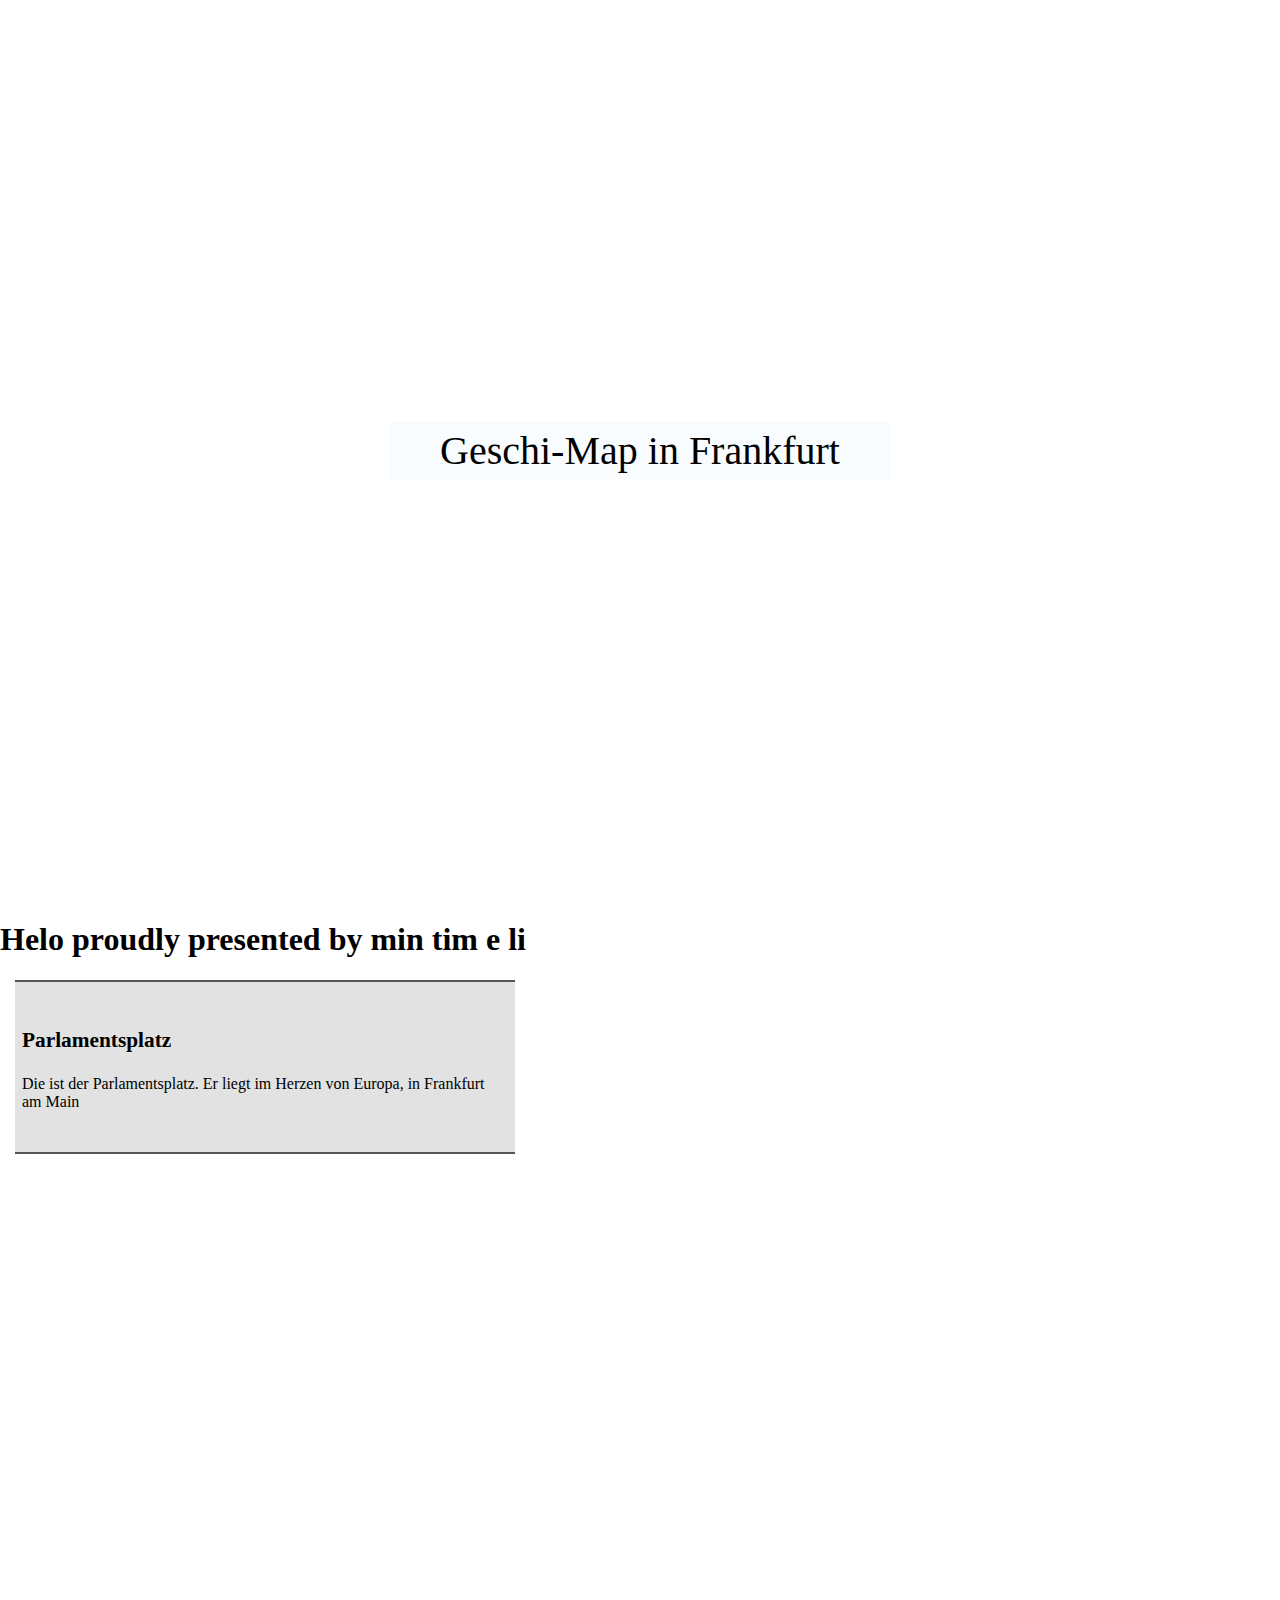
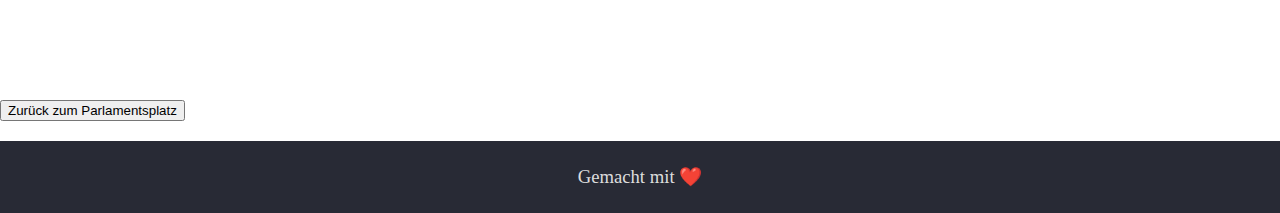
==== index.html @ af06f8b6 "Einfügen der Blockauswahl" ====
<!DOCTYPE html>
<html lang="de">
<head>
    <meta charset="UTF-8">
    <meta name="viewport" content="width=device-width, initial-scale=1.0">
    <link rel="stylesheet" href="style.css">
    <link rel="stylesheet" href="https://unpkg.com/leaflet@1.9.4/dist/leaflet.css" integrity="sha256-p4NxAoJBhIIN+hmNHrzRCf9tD/miZyoHS5obTRR9BMY=" crossorigin="" />
    <script src="https://unpkg.com/leaflet@1.9.4/dist/leaflet.js" integrity="sha256-20nQCchB9co0qIjJZRGuk2/Z9VM+kNiyxNV1lvTlZBo=" crossorigin="">
    </script>
    <script type="text/javascript" src="script.js" defer></script>

    <title>Geschi Map - Frankfurt im Kaiserreich</title>
</head>
<body>
    <div id="startbild">

        <p>Geschi-Map in Frankfurt</p>

    </div>

    <h1>Helo proudly presented by min tim e li </h1>

    <div id="hauptteil">
        <div id="kartenTeil">
            <div id="map" alt="Karte mit Markierungen und Texten"></div>
        </div>

        <div id="infoblock">


            <div class="block" onclick="blockClick('parlamentsplatz')">
                <div class="textbereich">
                    <p class="titel">Parlamentsplatz</p>
                    <p class="inhalt">Die ist der Parlamentsplatz. Er liegt im Herzen von Europa, in Frankfurt am Main</p>
                </div>
                <img src="https://upload.wikimedia.org/wikipedia/commons/d/d5/U-Bahn-Station_Parlamentsplatz.jpg" alt="" srcset="">
            </div>




        </div>
    </div>

    <button onClick="stepBack()">Zurück zum Parlamentsplatz</button>

    <div id="unterteil">
        <p>Gemacht mit ❤️</p>
    </div>
</body>
</html>
---- style.css ----
:root {
    --hoehe: clamp(650px, 80vh, 1000px);
}

body {
    background-image: url("https://live.staticflickr.com/3058/2702829744_7e5362be4b_b.jpg");
    background-repeat: no-repeat;
    background-attachment: fixed;
    background-size: cover;
    background-position: center;

    margin: 0;

}

#startbild {
    height: 100vh;
    display: flex;
    justify-content: center;
    align-items: center;
}

#startbild p {
    padding: 5px 50px;
    border-radius: 2px;
    font-size: 40px;
    background-color: rgba(240, 248, 255, 0.445)
}

#hauptteil {
    margin: 0 15px;
    height: var(--hoehe);
}

#kartenTeil {
    float: right;
    width: 55%;
    /*display: flex;
    justify-content: center;
    align-items: center;*/
}

#map {
    height: var(--hoehe);
    width: 100%;
    /*display: flex;
    justify-content: center;
    align-items: center;*/
}

#infoblock {
    height: 100%;
    width: 40%;

    float: left;
    overflow: auto;
}

.block {
    padding: 10px 7px;

    background-color: rgb(226, 226, 226);
    border-top: 2px solid rgb(85, 85, 85);
    border-bottom: 2px solid rgb(85, 85, 85);

    display: flex;
    align-items: center;

}

.block .titel {
    font-weight: bold;
    font-size: 16pt;
}

.block .inhalt {
    font-size: 12pt;
}

.block img {
    height: 150px;
}


#unterteil {
    width: 100%;
    height: clamp(50px, 8vh, 350px);
    background-color: #282a35;
    margin: 20px 0 0 0;

    display: flex;
    justify-content: center;
    align-items: center;
}

#unterteil p {
    font-size: 14pt;
    color: #dddddd;
}
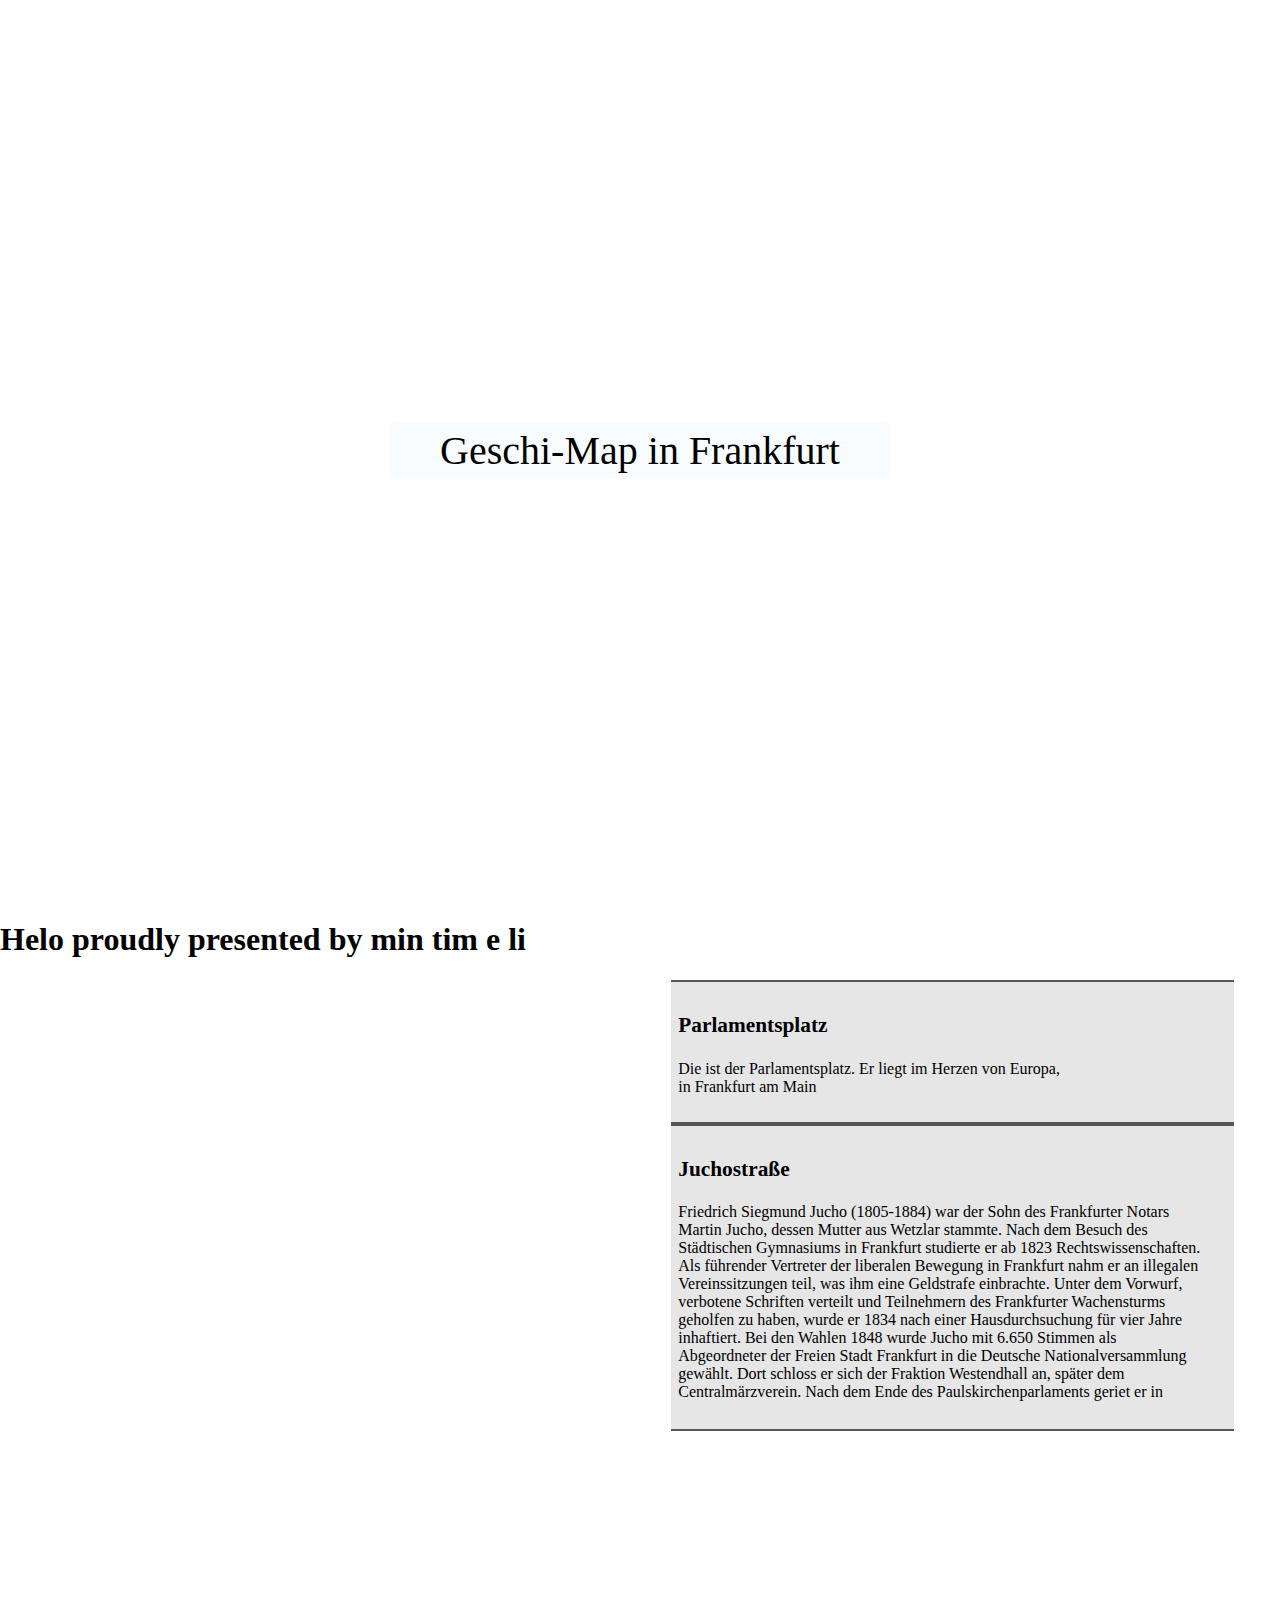
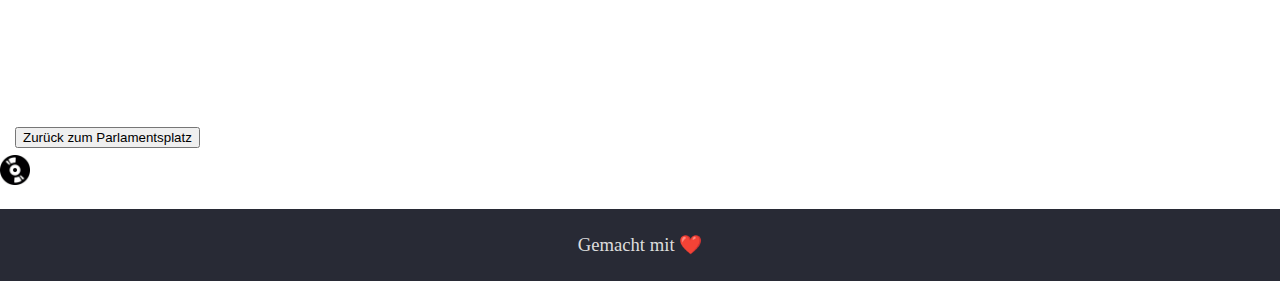
==== commit a14354f7: "Responsive Update, Aufklappbare Seite" ====
--- a/index.html
+++ b/index.html
@@ -18,7 +18,7 @@
 
     </div>
 
-    <h1>Helo proudly presented by min tim e li </h1>
+    <h1>Helo proudly presented by min tim e li</h1>
 
     <div id="hauptteil">
         <div id="kartenTeil">
@@ -28,15 +28,28 @@
         <div id="infoblock">
 
 
-            <div class="block" onclick="blockClick('parlamentsplatz')">
+            <div id="parlament" class="block">
                 <div class="textbereich">
                     <p class="titel">Parlamentsplatz</p>
-                    <p class="inhalt">Die ist der Parlamentsplatz. Er liegt im Herzen von Europa, in Frankfurt am Main</p>
+                    <p class="inhalt">
+                        Die ist der Parlamentsplatz. Er liegt im Herzen von Europa, in Frankfurt am Main
+                    </p>
                 </div>
                 <img src="https://upload.wikimedia.org/wikipedia/commons/d/d5/U-Bahn-Station_Parlamentsplatz.jpg" alt="" srcset="">
             </div>
 
-
+            <div id="juchu" class="block">
+                <div class="textbereich">
+                    <p class="titel">Juchostraße</p>
+                    <p class="inhalt">
+                        Friedrich Siegmund Jucho (1805-1884) war der Sohn des Frankfurter Notars Martin Jucho, dessen Mutter aus Wetzlar stammte. Nach dem Besuch des Städtischen Gymnasiums in Frankfurt studierte er ab 1823 Rechtswissenschaften. Als führender Vertreter der liberalen Bewegung in Frankfurt nahm er an illegalen Vereinssitzungen teil, was ihm eine Geldstrafe einbrachte.
+                        Unter dem Vorwurf, verbotene Schriften verteilt und Teilnehmern des Frankfurter Wachensturms geholfen zu haben, wurde er 1834 nach einer Hausdurchsuchung für vier Jahre inhaftiert. Bei den Wahlen 1848 wurde Jucho mit 6.650 Stimmen als Abgeordneter der Freien Stadt Frankfurt in die Deutsche Nationalversammlung gewählt. 
+                        Dort schloss er sich der Fraktion Westendhall an, später dem Centralmärzverein. Nach dem Ende des Paulskirchenparlaments geriet er in Konflikt mit dem Deutschen Bund wegen des Archivs der Nationalversammlung, das er mit der Verfassungsurkunde verwahrt hatte. Die städtischen Behörden entzogen ihm das Archiv 1852, jedoch gelang es ihm, die Verfassungsurkunde sicher nach England zu bringen. 
+                        Trotz eines Gerichtsverfahrens wurde er freigesprochen, und 1870 übergab er das Original der Verfassung an den Präsidenten des Reichstags des Norddeutschen Bundes.
+                    </p>
+                </div>
+                <img src="https://upload.wikimedia.org/wikipedia/commons/e/e9/Friedrich_Siegmund_Jucho.jpg" alt="" srcset="">
+            </div>
 
 
         </div>
@@ -44,6 +57,14 @@
 
     <button onClick="stepBack()">Zurück zum Parlamentsplatz</button>
 
+    <div class="music">
+        <audio id="music">
+            <source src="./ressources/WakaWaka.mp3" type="audio/mpeg">
+        </audio>
+        <img id="platte" onclick="play()" src="./ressources/platte.png" alt="Bild von einer Schallplatte">
+    </div>
+    
+
     <div id="unterteil">
         <p>Gemacht mit ❤️</p>
     </div>
--- a/style.css
+++ b/style.css
@@ -1,5 +1,23 @@
 :root {
     --hoehe: clamp(650px, 80vh, 1000px);
+    --breite: clamp(500px, 45%, 1000px);
+    scroll-behavior: smooth;
+}
+* {
+    scroll-behavior: smooth;
+
+}
+
+@media only screen and (max-width: 550px) {
+    :root {
+        --breite: clamp(350px, 45%, 1000px);
+    }
+}
+
+@media only screen and (max-width: 1000px) {
+    #hauptteil {
+        height: calc(var(--hoehe)*2);
+    }
 }
 
 body {
@@ -29,12 +47,21 @@
 
 #hauptteil {
     margin: 0 15px;
-    height: var(--hoehe);
+    /*height: var(--hoehe);*/
+    height: calc(var(--hoehe)+0px);
+    width: calc(100% - 30px);
+    display: flex;
+    justify-content: space-around;
+    flex-wrap: wrap;
 }
 
 #kartenTeil {
     float: right;
-    width: 55%;
+    width: var(--breite);
+    height: var(--hoehe);
+
+    margin-bottom: 20px;
+    /*width: 55%;*/
     /*display: flex;
     justify-content: center;
     align-items: center;*/
@@ -49,17 +76,36 @@
 }
 
 #infoblock {
-    height: 100%;
-    width: 40%;
+    height: var(--hoehe);
+    width: var(--breite);
 
     float: left;
     overflow: auto;
+    overflow-x: hidden;
+    scrollbar-width: none;
+    scroll-behavior: smooth;
+
+}
+
+#infoblock::-webkit-scrollbar {
+    width: 0px;
+}
+
+
+@keyframes hoch {
+    0% {
+        transform: height(0);
+    }
+
+    100% {
+        transform: height(auto);
+    }
 }
 
 .block {
     padding: 10px 7px;
 
-    background-color: rgb(226, 226, 226);
+    background-color: rgba(226, 226, 226, 0.87);
     border-top: 2px solid rgb(85, 85, 85);
     border-bottom: 2px solid rgb(85, 85, 85);
 
@@ -74,12 +120,29 @@
 }
 
 .block .inhalt {
+    max-height: 200px;
     font-size: 12pt;
+    overflow: hidden;
+    /*animation: hoch 5s linear 2s infinite;*/
+    transition: all 3s ease-in-out 0s;
+
+}
+
+.block .inhalt.klopfklopf {
+    max-height: 500px;
 }
 
 .block img {
-    height: 150px;
+    width: 200px;
+    margin-left: 9px;
+
 }
+
+button {
+    margin: 7px 15px;
+}
+
+
 
 
 #unterteil {
@@ -96,4 +159,23 @@
 #unterteil p {
     font-size: 14pt;
     color: #dddddd;
+}
+
+
+
+
+/*Musikplatte*/
+
+#platte {
+    height: 30px;
+    animation: none;
+}
+
+#platte:hover {
+    animation: none;
+}
+
+@keyframes dreh {
+    0% {transform: rotate(0deg);}
+    100% {transform: rotate(360deg);}
 }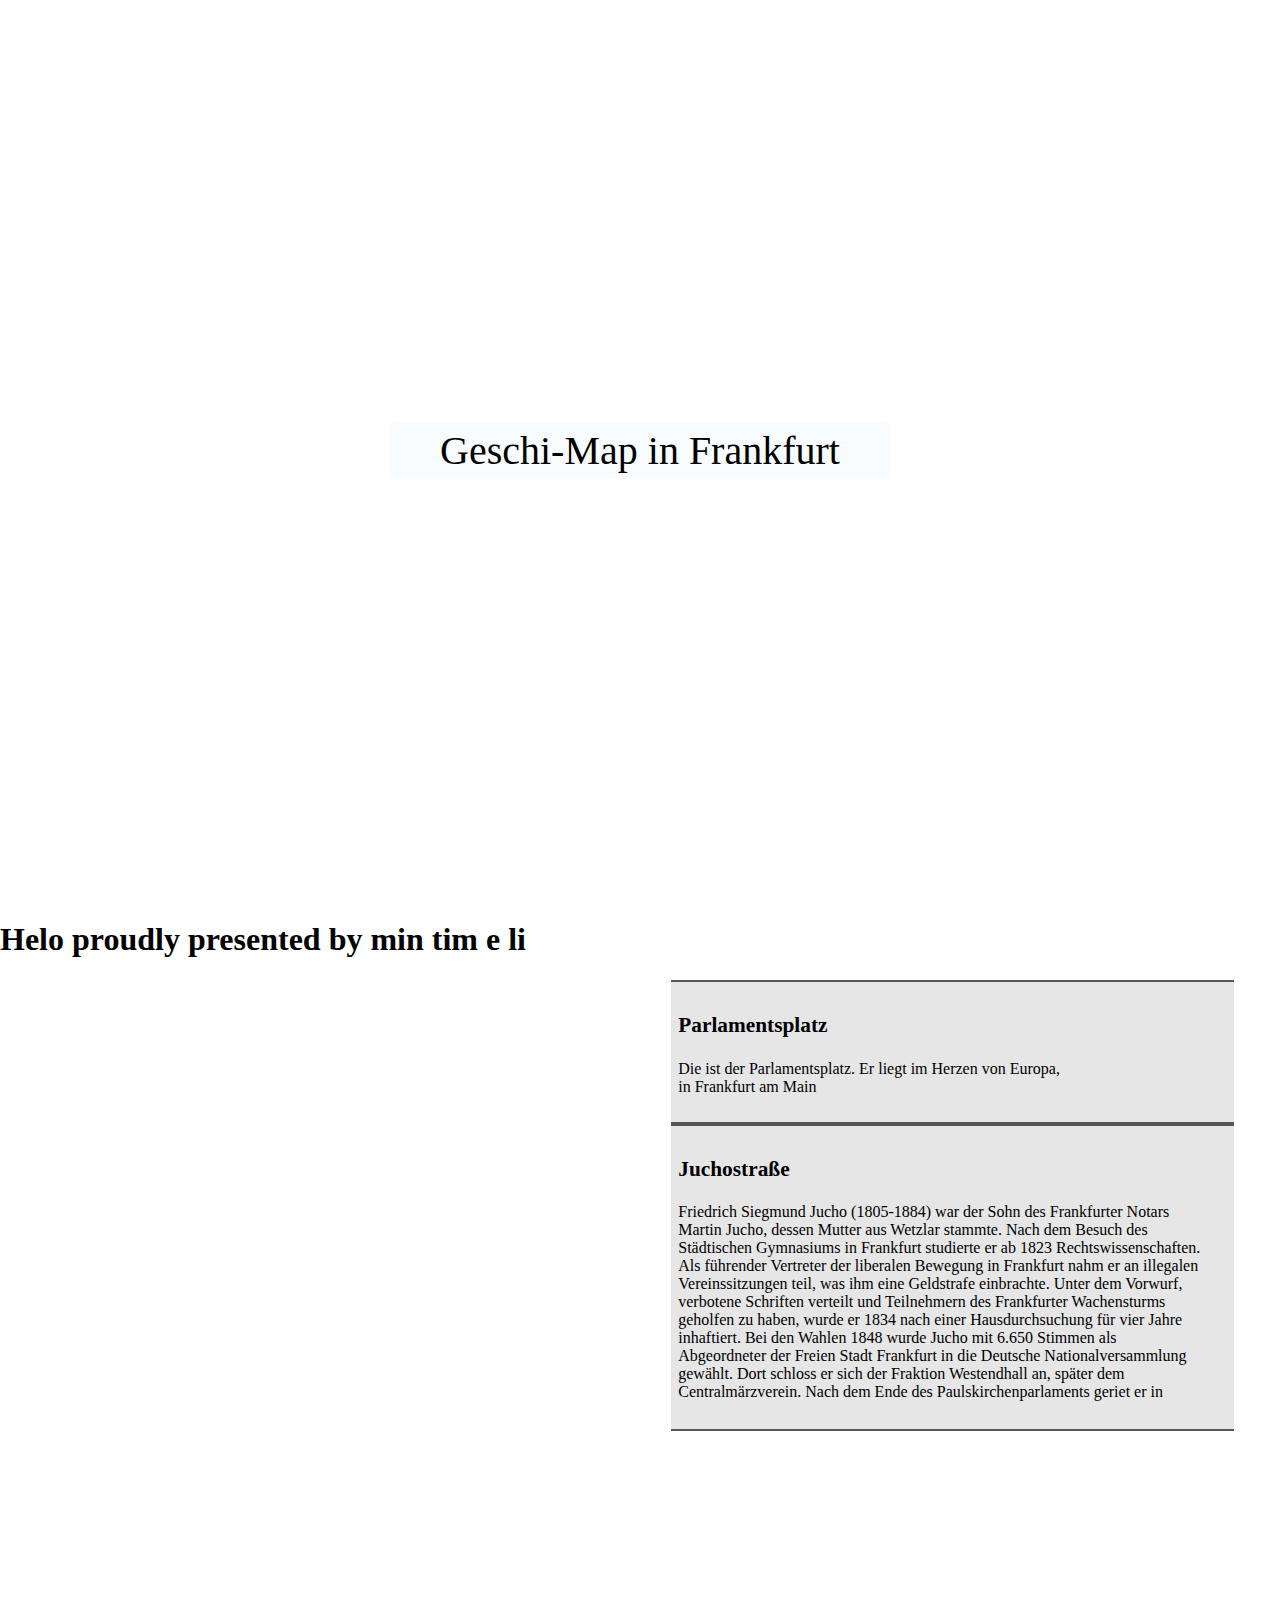
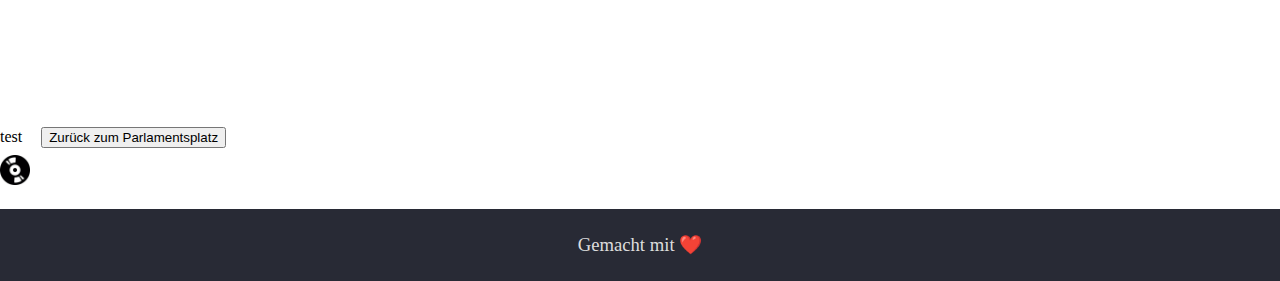
==== commit 550824bc: "test push" ====
--- a/index.html
+++ b/index.html
@@ -54,7 +54,7 @@
 
         </div>
     </div>
-
+    test
     <button onClick="stepBack()">Zurück zum Parlamentsplatz</button>
 
     <div class="music">
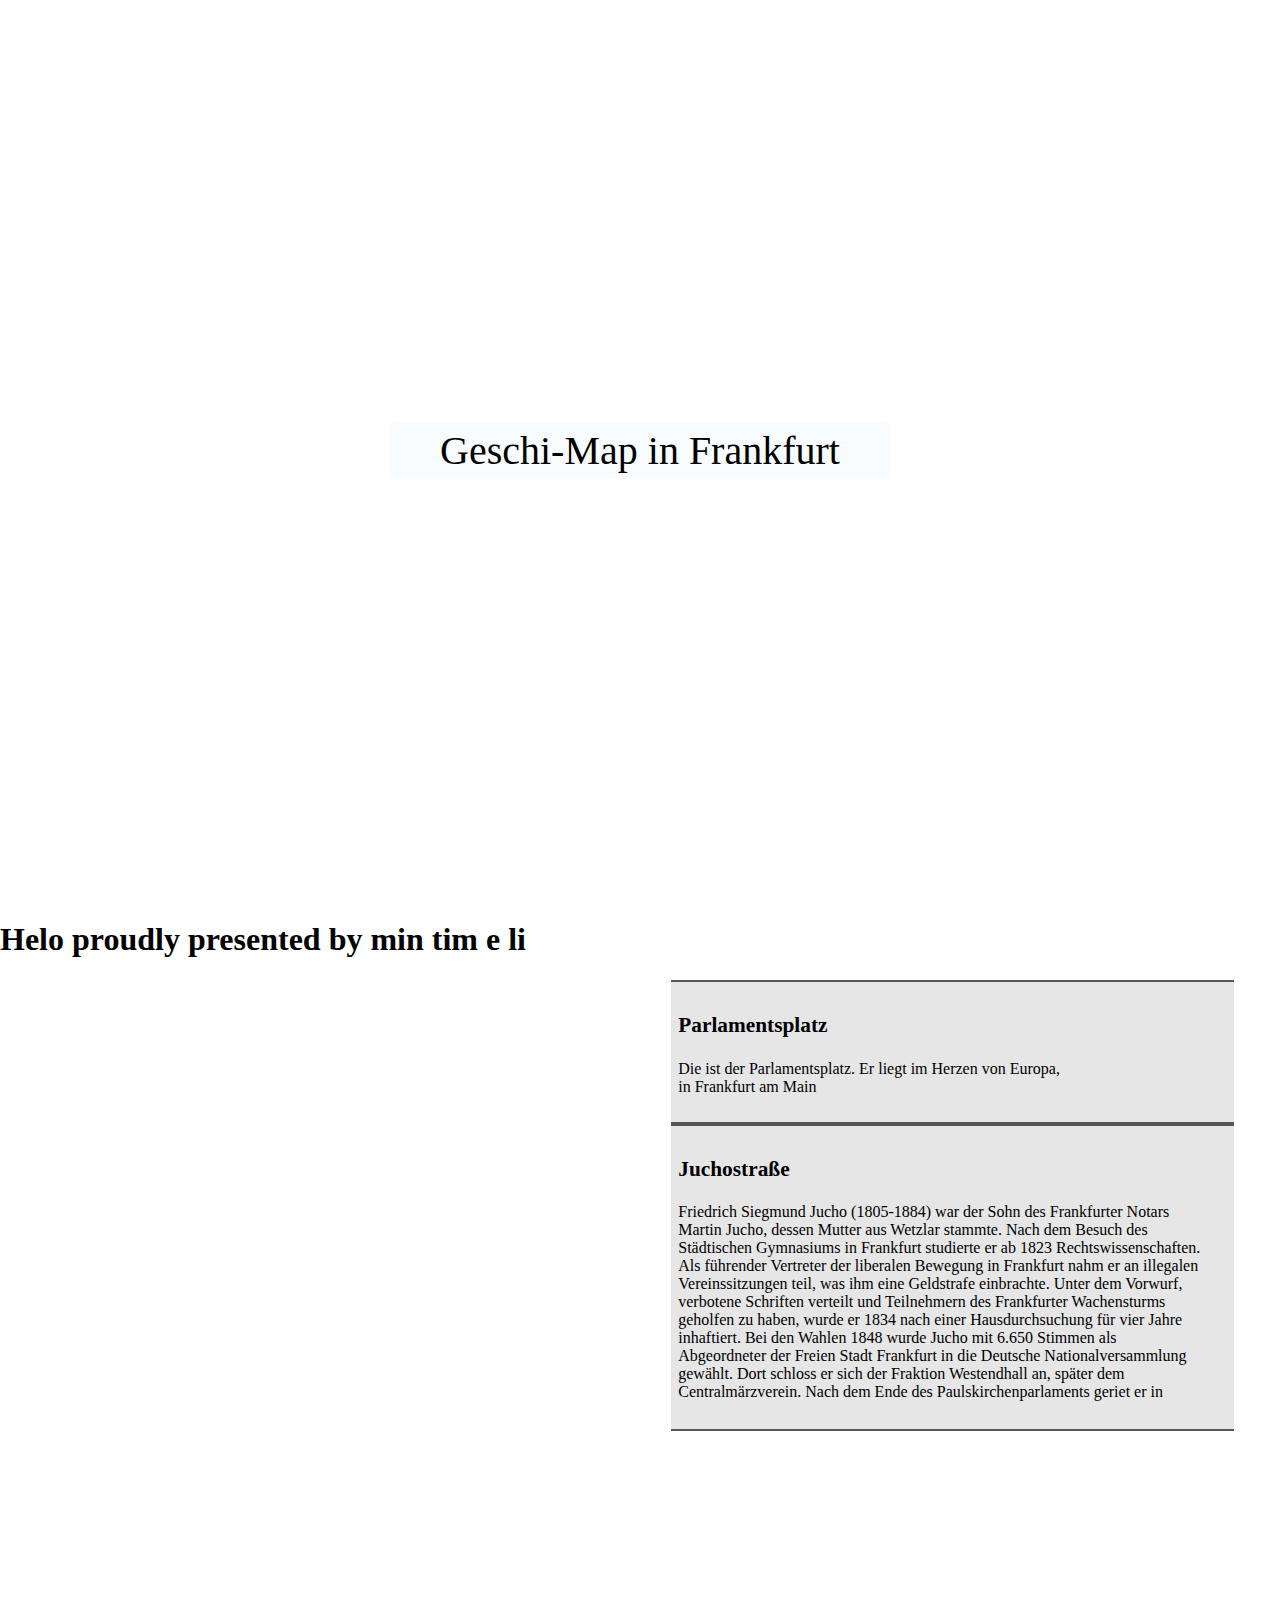
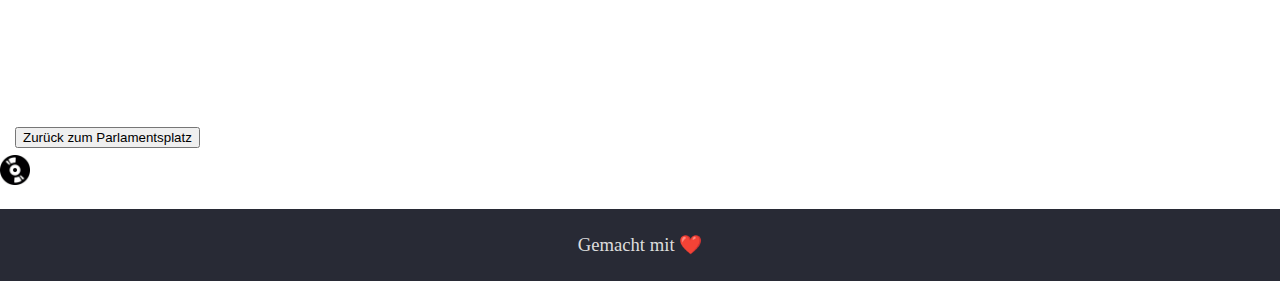
==== commit 64e8017a: "Entferne "Test"" ====
--- a/index.html
+++ b/index.html
@@ -54,7 +54,7 @@
 
         </div>
     </div>
-    test
+
     <button onClick="stepBack()">Zurück zum Parlamentsplatz</button>
 
     <div class="music">
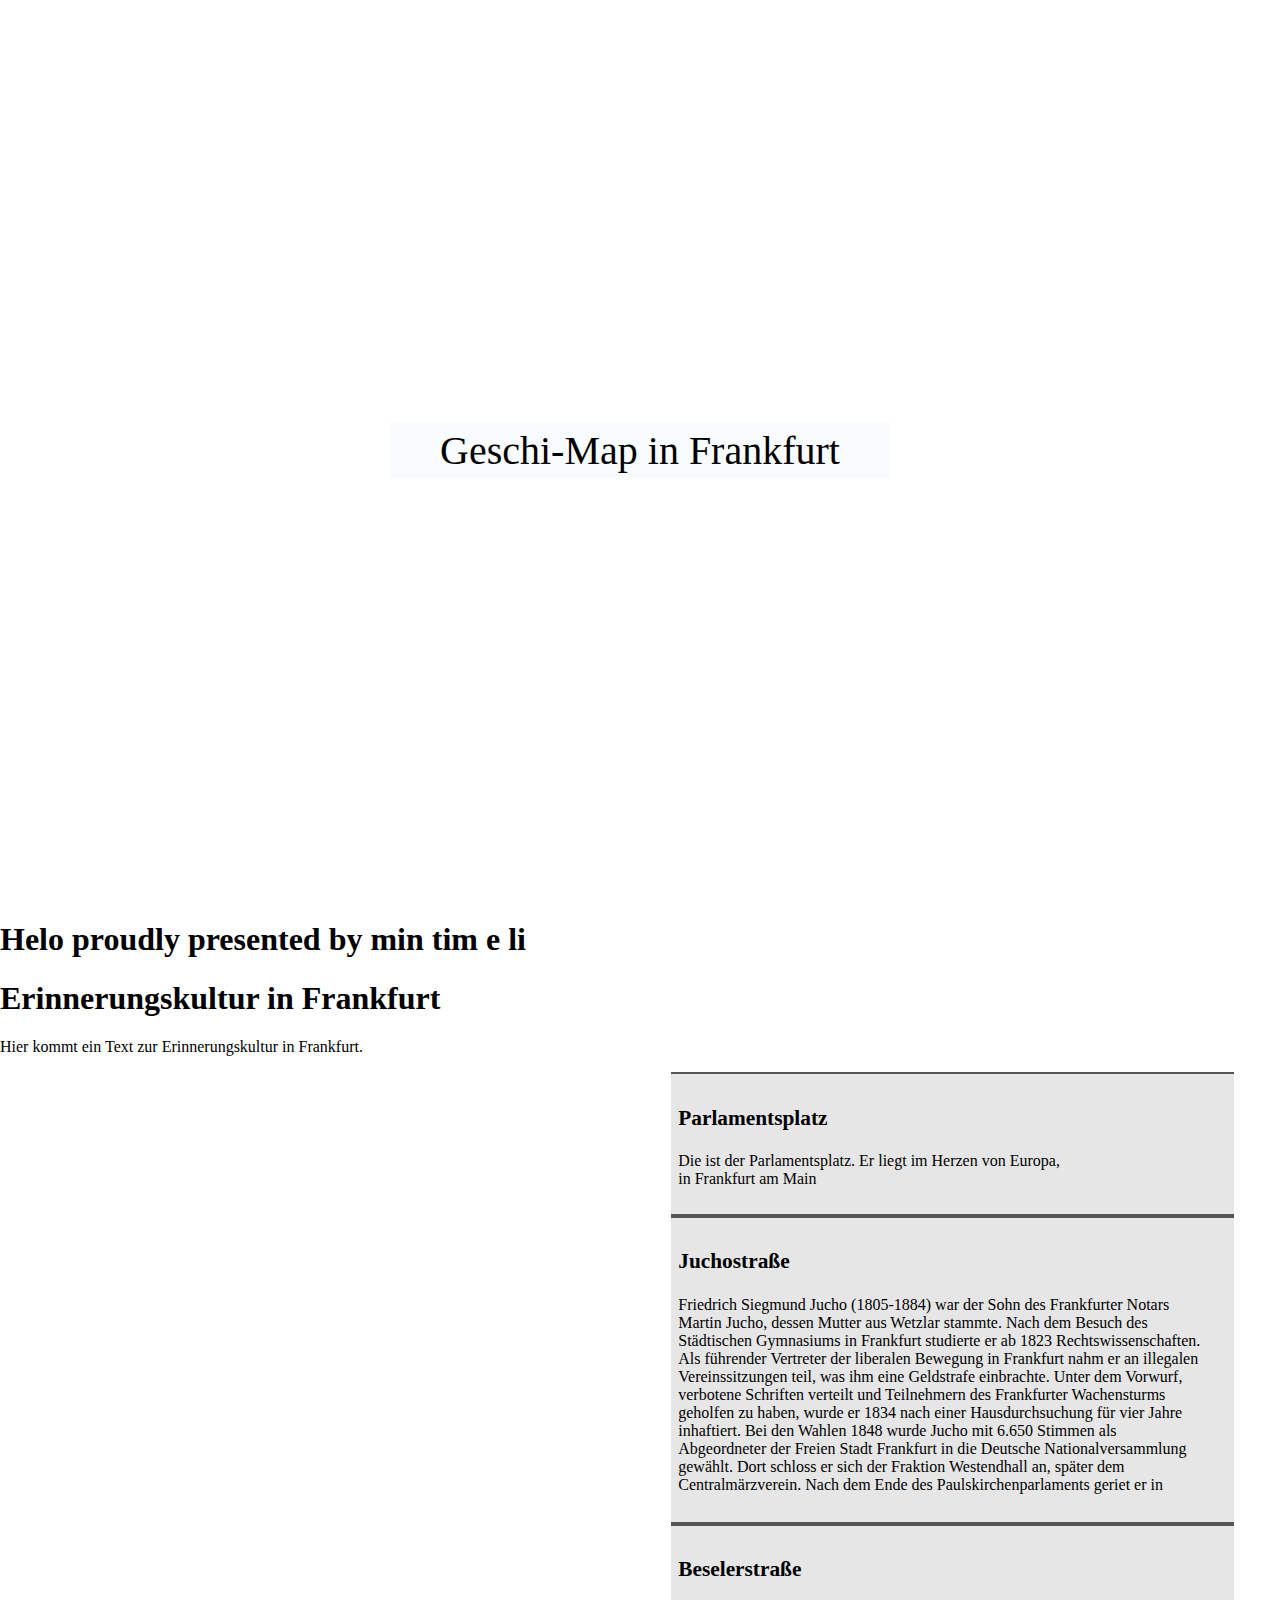
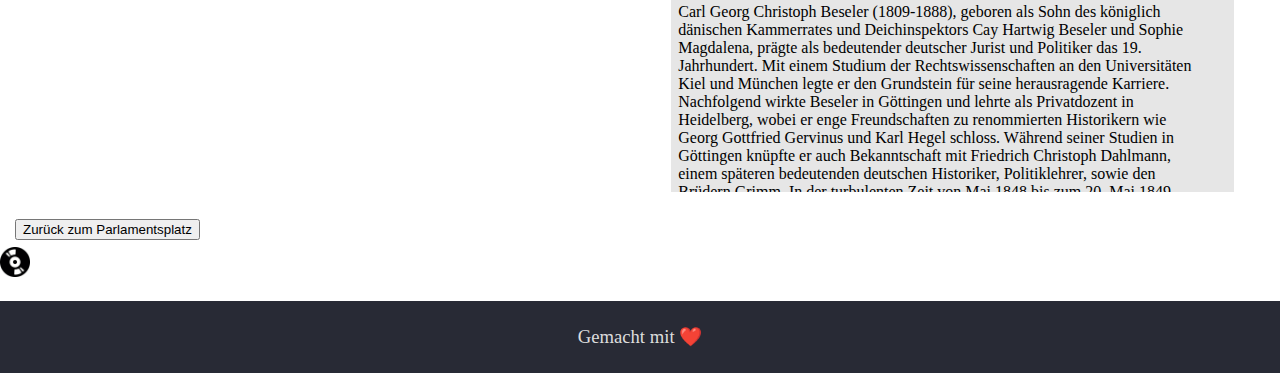
==== commit 4bc87eda: "Straßenzusatz und minimale Veränderungen" ====
--- a/index.html
+++ b/index.html
@@ -18,7 +18,13 @@
 
     </div>
 
-    <h1>Helo proudly presented by min tim e li</h1>
+    <div class="info">
+        <h1>Helo proudly presented by min tim e li</h1>
+        <h1>Erinnerungskultur in Frankfurt</h1>
+        <p>Hier kommt ein Text zur Erinnerungskultur in Frankfurt.</p>
+
+    </div>
+
 
     <div id="hauptteil">
         <div id="kartenTeil">
@@ -28,7 +34,7 @@
         <div id="infoblock">
 
 
-            <div id="parlament" class="block">
+            <div id="parlament" class="block" onclick="parlament.poppen()">
                 <div class="textbereich">
                     <p class="titel">Parlamentsplatz</p>
                     <p class="inhalt">
@@ -38,7 +44,7 @@
                 <img src="https://upload.wikimedia.org/wikipedia/commons/d/d5/U-Bahn-Station_Parlamentsplatz.jpg" alt="" srcset="">
             </div>
 
-            <div id="juchu" class="block">
+            <div id="juchu" class="block" onclick="juchu.poppen()">
                 <div class="textbereich">
                     <p class="titel">Juchostraße</p>
                     <p class="inhalt">
@@ -50,6 +56,62 @@
                 </div>
                 <img src="https://upload.wikimedia.org/wikipedia/commons/e/e9/Friedrich_Siegmund_Jucho.jpg" alt="" srcset="">
             </div>
+
+            <div id="beseler" class="block" onclick="beseler.poppen()">
+                <div class="textbereich">
+                    <p class="titel">Beselerstraße</p>
+                    <p class="inhalt">
+                        Carl Georg Christoph Beseler (1809-1888), geboren als Sohn des königlich dänischen Kammerrates und Deichinspektors Cay Hartwig Beseler und Sophie Magdalena, prägte als bedeutender deutscher Jurist und Politiker das 19. Jahrhundert. Mit einem Studium der Rechtswissenschaften an den Universitäten Kiel und München legte er den Grundstein für seine herausragende Karriere. Nachfolgend wirkte Beseler in Göttingen und lehrte als Privatdozent in Heidelberg, wobei er enge Freundschaften zu renommierten Historikern wie Georg Gottfried Gervinus und Karl Hegel schloss. Während seiner Studien in Göttingen knüpfte er auch Bekanntschaft mit Friedrich Christoph Dahlmann, einem späteren bedeutenden deutschen Historiker, Politiklehrer, sowie den Brüdern Grimm.
+
+                        In der turbulenten Zeit von Mai 1848 bis zum 20. Mai 1849 vertrat Beseler als Abgeordneter den 13. Wahlkreis der Provinz Pommern in der Frankfurter Nationalversammlung. Eine weitere Etappe seiner politischen Laufbahn führte ihn von 1874 bis 1881 in den Reichstag. Beseler hinterließ einen bleibenden Eindruck in der Rechtsgeschichte, indem er intensiv an der Schaffung des Preußischen Strafgesetzbuches von 1851 mitwirkte und maßgeblich zur Liberalisierung des Zivil- und Strafprozesses beitrug. Mit seiner herausragenden intellektuellen Leistung und politischen Engagement prägte Beseler eine Ära des deutschen Rechtsdenkens.
+
+                    </p>
+                </div>
+                <img src="https://upload.wikimedia.org/wikipedia/commons/8/82/KGCBeseler.jpg" alt="" srcset="">
+            </div>
+
+            <div id="gagern" class="block" onclick="gagern.poppen()">
+                <div class="textbereich">
+                    <p class="titel">Gagernstraße</p>
+                    <p class="inhalt">
+                        Heinrich von Gagern (1799-1880), als Sohn des Diplomaten und Politikers Hans Christoph Ernst Freiherr von Gagern und Charlotte von Gaugreben geboren, prägte das 19. Jahrhundert als eine faszinierende Persönlichkeit mit einer vielseitigen Karriere. Seine Jugend verbrachte er als eines von zehn Kindern, besuchte das Gymnasium Philippinum in Weilburg und machte dort sein Abitur.
+
+                        Seine Ausbildung führte ihn von der Kadettenanstalt in München über die Teilnahme als Unterleutnant am 1. Nassauisch-Weilburgische Infanterieregiment, wo er unter anderem an der Schlacht bei Waterloo teilnahm, bis hin zum Studium der Rechtswissenschaften in verschiedenen europäischen Städten. Als Mitglied verschiedener Burschenschaften, darunter Mitbegründer der Allgemeinen Deutschen Burschenschaft, prägte er auch politisch aktiv seine Zeit. Nach dem Staatsexamen trat er 1821 in den Staatsdienst von Hessen-Darmstadt ein, durchlief leitende Funktionen im Justiz- und Innenministerium und wurde Mitglied der zweiten Kammer des Landtags Hessen-Darmstadt.
+
+                        Gagerns politische Karriere erreichte ihren Höhepunkt während der Revolution von 1848-49. Als Präsident der Frankfurter Nationalversammlung setzte er sich für ein geeintes Deutschland unter preußischer Führung ein, ohne dabei Österreich auszuschließen. In der Folge wurde er Reichsministerpräsident, gab jedoch das Amt des Vorsitzenden der Nationalversammlung auf. Trotz seiner Bemühungen um eine deutsche Einigung scheiterte das Vorhaben vorerst, und Gagern erklärte schließlich seinen Austritt aus der Nationalversammlung im Mai 1849.
+
+                        Nach der Revolution blieb Gagern politisch aktiv, nahm an verschiedenen Veranstaltungen teil, schrieb Biografien und war Mitbegründer des deutschen Reformvereins. Als Abgeordneter in der zweiten Kammer des hessischen Landtags setzte er sich weiterhin für politische Ideale ein, bis zu seinem Tod im Jahr 1880 in Darmstadt.
+                    </p>
+                </div>
+                <img src="https://upload.wikimedia.org/wikipedia/commons/4/46/Heinrich_von_Gagern1.jpg" alt="" srcset="">
+            </div>
+
+            <div id="jacoby" class="block" onclick="jacoby.poppen()">
+                <div class="textbereich">
+                    <p class="titel">Jacobystraße</p>
+                    <p class="inhalt">
+                        Johann Jacoby, Dr. med., Arzt und Schriftsteller, war ein bedeutender Persönlichkeit des 19. Jahrhunderts. Geboren am 01. Mai 1805 in Königsberg als Sohn von Gerschon Jacoby, einem Kaufmann, und Eleonora (geb. Jonas), absolvierte er von 1823 bis 1828 ein Philosophie- und Medizinstudium in Königsberg. Mitglied des Corps Littauerkränzchen Königsberg 1822/28, promovierte er 1827 zum Doktor der Medizin.
+
+                        Ab 1830 praktizierte er als Arzt und widmete sich parallel der schriftstellerischen Tätigkeit. Seine politische Aktivität führte 1841 zu einer Anklage wegen Hochverrats und Majestätsbeleidigung, woraufhin er von 1842 bis 1845 in Festungshaft saß. Im Jahr 1848 wurde er Mitglied des Vorparlaments und des 50er Ausschusses, bevor er 1849 in die Schweiz floh, nach seiner Rückkehr nach Königsberg jedoch freigesprochen wurde.
+                        
+                        Johann Jacoby war 1849 Mitglied der Zweiten Kammer des Preußischen Landtags und von 1863 bis 1870 Abgeordneter im Preußischen Abgeordnetenhaus. Als Mitglied der Fortschrittspartei und Gegner der Bismarck'schen Politik geriet er 1864-1865 wegen Aufforderung zur Steuerverweigerung und Majestätsbeleidigung in Gefängnisstrafe. Im Jahr 1870 wurde er erneut in Festungshaft genommen, diesmal in Boyen, aufgrund seiner öffentlichen Ablehnung der Annexion von Elsaß-Lothringen.
+                        
+                        Johann Jacoby, der sich auch der Sozialdemokratischen Partei anschloss und ein Freund der Arbeiterbewegung wurde, lehnte 1874 die Wahl zum Reichstag ab. Er verstarb am 6. März 1877 in Königsberg und hinterließ ein facettenreiches Erbe als Mediziner, Schriftsteller und politischer Aktivist.
+                    </p>
+                </div>
+                <img src="https://upload.wikimedia.org/wikipedia/commons/9/95/Johann_Jacoby.jpg" alt="" srcset="">
+            </div>
+
+            <div id="simson" class="block" onclick="simson.poppen()">
+                <div class="textbereich">
+                    <p class="titel">Simsonstraße</p>
+                    <p class="inhalt">
+                        Eduard von Simson (1810-1899) war ein herausragender Jurist und Politiker des 19. Jahrhunderts. Nach seinem Jura- und Kameralistikstudium in Königsberg, inklusive Mitgliedschaft im Corps Littauerkränzchen Königsberg (1826-1829), avancierte er 1836 zum Professor der Rechte. Simson war Mitglied des Gothaer Nachparlaments (1849), Präsident des Volkshauses der Erfurter Versammlung (1850), Prorektor der Albertusuniversität in Königsberg (1854/55) und von 1858 bis 1866 Präsident des Preußischen Abgeordnetenhauses. Er bekleidete zudem wichtige Positionen wie Appellationsgerichtspräsident in Frankfurt/Oder (1869) und Präsident des Reichsgerichts Leipzig (1879-1891). Als Mitglied der Nationalliberalen Partei war er von 1867 bis 1877 im Reichstag vertreten und fungierte dort von 1867 bis 1873 als Präsident. Seine herausragende Karriere wurde 1888 mit der Verleihung des Schwarzen Adlerordens und des erblichen Adels gekrönt.
+                    </p>
+                </div>
+                <img src="https://upload.wikimedia.org/wikipedia/commons/5/56/Eduard_von_Simson_by_Fritz_Paulsen.jpg" alt="" srcset="">
+            </div>
+
 
 
         </div>
--- a/style.css
+++ b/style.css
@@ -124,12 +124,15 @@
     font-size: 12pt;
     overflow: hidden;
     /*animation: hoch 5s linear 2s infinite;*/
-    transition: all 3s ease-in-out 0s;
+    transition: all 1.5s ease-in-out 0s;
+}
 
+.block .inhalt:hover {
+    cursor: pointer;
 }
 
 .block .inhalt.klopfklopf {
-    max-height: 500px;
+    max-height: 1000px;
 }
 
 .block img {
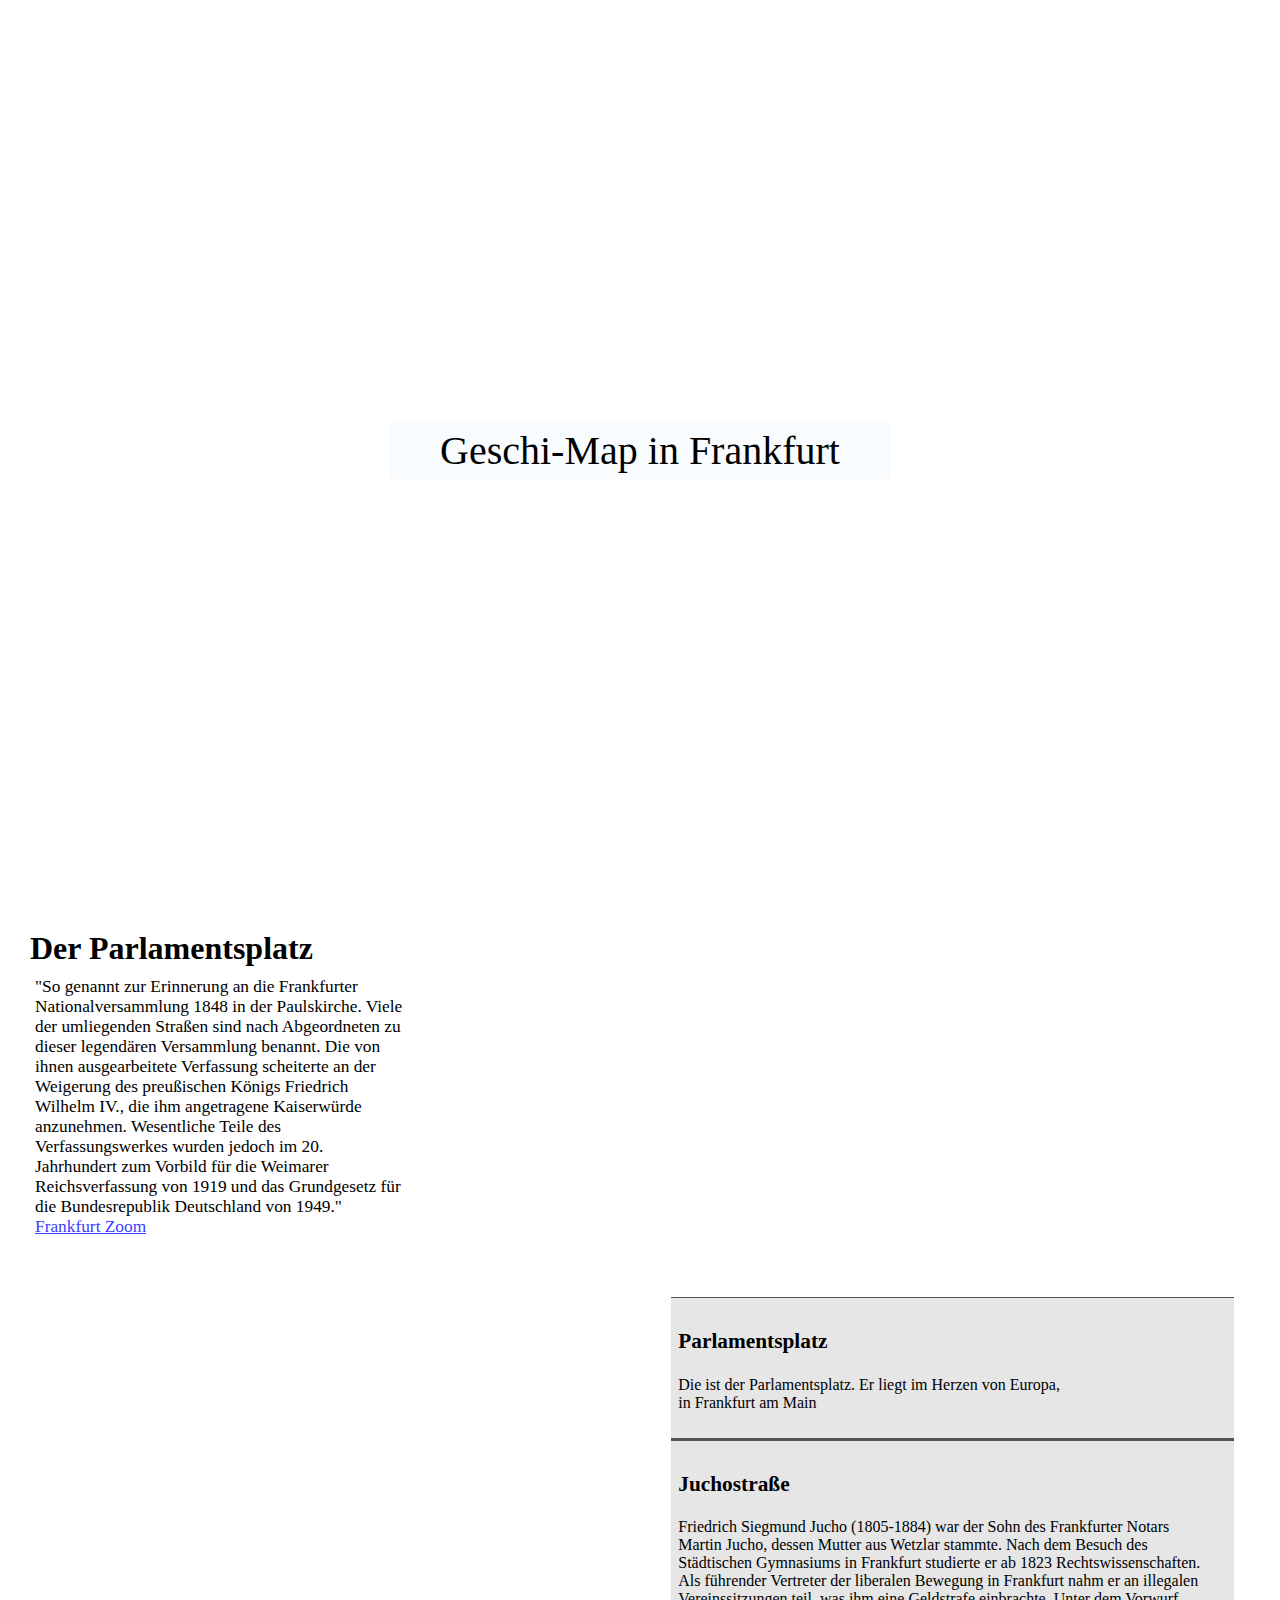
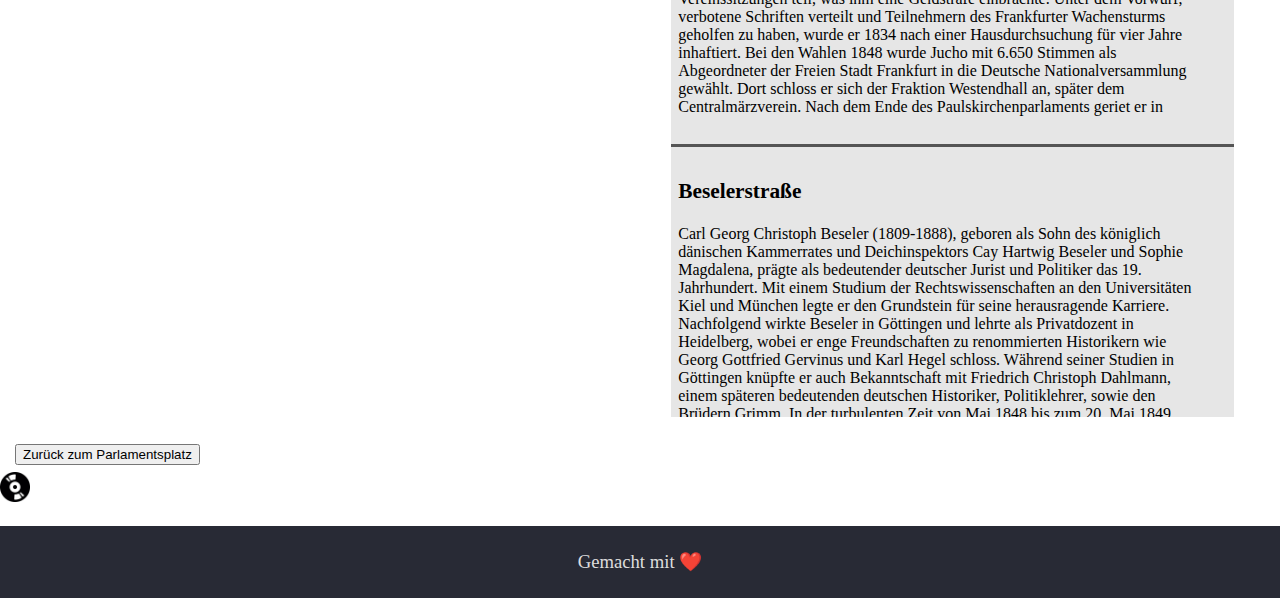
==== commit 16be75ba: "Infotext und Straßen hinzufügen" ====
--- a/index.html
+++ b/index.html
@@ -19,9 +19,13 @@
     </div>
 
     <div class="info">
-        <h1>Helo proudly presented by min tim e li</h1>
-        <h1>Erinnerungskultur in Frankfurt</h1>
-        <p>Hier kommt ein Text zur Erinnerungskultur in Frankfurt.</p>
+        <!--<h1>Helo proudly presented by min tim e li</h1>-->
+        <h1>Der Parlamentsplatz</h1>
+        <p>
+            "So genannt zur Erinnerung an die Frankfurter Nationalversammlung 1848 in der Paulskirche. Viele der umliegenden Straßen sind nach Abgeordneten zu dieser legendären Versammlung benannt. Die von ihnen ausgearbeitete Verfassung scheiterte an der Weigerung des preußischen Königs Friedrich Wilhelm IV., die ihm angetragene Kaiserwürde anzunehmen. Wesentliche Teile des Verfassungswerkes wurden jedoch im 20. Jahrhundert zum Vorbild für die Weimarer Reichsverfassung von 1919 und das Grundgesetz für die Bundesrepublik Deutschland von 1949."
+            <br>
+            <a href="https://www.frankfurt-zoom.de/strassen/parlamentsplatz/" class="quelle">Frankfurt Zoom</a>
+        </p>
 
     </div>
 
@@ -110,6 +114,78 @@
                     </p>
                 </div>
                 <img src="https://upload.wikimedia.org/wikipedia/commons/5/56/Eduard_von_Simson_by_Fritz_Paulsen.jpg" alt="" srcset="">
+            </div>
+
+            <div id="reinganum" class="block" onclick="reinganum.poppen()">
+                <div class="textbereich">
+                    <p class="titel">Reinganumstraße</p>
+                    <p class="inhalt">
+                        Maximilian Reinganum, geboren am 31. Dezember 1798 in Frankfurt am Main, war eine bedeutende Persönlichkeit, die sich durch sein Wirken in verschiedenen Bereichen einen Namen gemacht hat. Ursprünglich stammte er aus einer jüdischen Familie in der Judengasse, sein Vater, Wolf Herz Reinganum, war Lotterieeinnehmer und erlangte Wohlstand. Die Emanzipation der Frankfurter Juden im Jahr 1811 ermöglichte es Maximilian, das Bürgerrecht zu erwerben. Ab 1816 studierte er Rechtswissenschaften in Göttingen und Heidelberg, schloss sich der Alten Heidelberger Burschenschaft an und erlangte 1818 den juristischen Doktorgrad.
+
+                        Aufgrund der Aufhebung der rechtlichen Gleichstellung der Juden in Frankfurt konvertierte er 1821 zum Protestantismus, um als Advokat tätig zu werden. Sein lebenslanges Engagement für die Gleichberechtigung der jüdischen Bürger zeichnete ihn aus. Als erfolgreicher Jurist, der ab 1830 Hausjurist der Rothschild-Familie war, erwarb er große Anerkennung. Neben seiner juristischen Karriere betätigte sich Reinganum auch politisch und war Mitglied der Gesetzgebenden Versammlung sowie der Ständigen Bürgerrepräsentation.
+
+                        Besonders in politischen Prozessen setzte er sich für demokratische Kräfte und die Pressefreiheit ein, insbesondere nach dem Frankfurter Wachensturm von 1833. 1845 gründete er das Montagskränzchen, einen radikaldemokratischen politischen Verein. Während der Revolution von 1848 spielte er eine aktive Rolle im Vorparlament und in der Constituierenden Versammlung. Nach dem Scheitern der Revolution widmete er sich der Handelspolitik als Konsulent der Frankfurter Handelskammer und der Frankfurter Bank.
+
+                        Nach der Annexion durch Preußen wurde Maximilian Reinganum von 1867 bis zu seinem Tod im Jahr 1878 Stadtverordneter. Im Jahr 1862 übernahm er die Herausgeberschaft von Ludwig Börnes Gesammelten Werken. Sein letzter öffentlicher Auftritt fand 1877 anlässlich der Einweihung des Börnedenkmals in Frankfurt statt. Maximilian Reinganum verstarb am 22. Juni 1878 und fand seine letzte Ruhestätte auf dem Frankfurter Hauptfriedhof. Sein Beitrag zur Rechtsgleichheit und demokratischen Idealen bleibt ein wichtiger Teil der Frankfurter Geschichte.
+                    </p>
+                </div>
+                <img src="https://upload.wikimedia.org/wikipedia/commons/a/a7/Maximilian_Reinganum.jpg" alt="" srcset="">
+            </div>
+
+            <div id="auerswald" class="block" onclick="auerswald.poppen()">
+                <div class="textbereich">
+                    <p class="titel">Auerswaldstraße</p>
+                    <p class="inhalt">
+                        Rudolf Ludwig Cäsar von Auerswald, geboren am 1. September 1795 in Marienwerder, entstammte einem angesehenen Meißener Adelsgeschlecht. Sein Vater, Hans Jakob von Auerswald, bekleidete hohe Ämter wie das des Kammerpräsidenten und Oberpräsidenten in Königsberg. Während der Märzrevolution von 1848 übernahm Auerswald das Amt des Oberpräsidenten von Ostpreußen und wurde nach dem Rücktritt von Ludolf Camphausen auch Außenminister.
+
+                        In der Nationalversammlung präsentierte er einen liberalen Verfassungsentwurf für Preußen, der jedoch von der Versammlung abgelehnt wurde. Seine Amtszeit war kurz, da die Nationalversammlung die Regierung aufforderte, gegen reaktionäre Militärkräfte vorzugehen. Nach seinem Rücktritt wurde er Oberpräsident in Königsberg, kehrte aber nach der Auflösung der Nationalversammlung und der Erlassung einer neuen Verfassung in die Politik zurück. Er wurde Präsident der ersten Kammer und nahm am Erfurter Parlament teil. Später wurde er Oberpräsident der Rheinprovinz, jedoch führte Kritik an seiner reaktionären Politik zu seiner Entlassung.
+                        
+                        Nach einer Auszeit im Ausland kehrte er 1853 als Abgeordneter zurück. Wilhelm ernannte ihn zum Stellvertreter des Ministerpräsidenten von Hohenzollern-Sigmaringen. Die liberale Ära stieß auf Widerstand, insbesondere bei der Heeresvorlage von 1860. Die resultierende Spaltung der Liberalen führte zum Rücktritt von Auerswald und anderen Ministern im März 1862.
+                        
+                        Nach seinem politischen Rückzug wurde das Hofamt des Oberburggrafen von Marienburg für Auerswald geschaffen. Er verstarb am 15. Januar 1866 in Berlin. Rudolf von Auerswald hinterließ eine komplexe politische Erbe, geprägt von seinen Bemühungen um liberale Ideale und den politischen Herausforderungen seiner Zeit.
+                    </p>
+                </div>
+                <img src="https://upload.wikimedia.org/wikipedia/commons/e/e2/Rudolf_v_Auerswald_1862_%28IZ_39-6_n_Foto_v_L_Haase%29.JPG" alt="" srcset="">
+            </div>
+
+            <div id="droysen" class="block" onclick="droysen.poppen()">
+                <div class="textbereich">
+                    <p class="titel">Droysenstraße</p>
+                    <p class="inhalt">
+                        Johann Gustav Bernhard Droysen, geboren am 6. Juli 1808 in Treptow an der Rega, war ein renommierter Historiker und Politiker des 19. Jahrhunderts. Nach seinem Studium der Philosophie und Philologie in Berlin, unter anderem bei Hegel, Boeckh und Lachmann, wurde er 1859 Professor an der Universität Berlin.
+
+                        Bereits vor der Schleswig-Holsteinischen Erhebung 1848 engagierte sich Droysen politisch. Als Vertreter der Provisorischen Regierung in Kiel und Abgeordneter der Nationalversammlung setzte er sich für die Unabhängigkeit von Schleswig und Holstein von der dänischen Krone ein. Obwohl er nie im Parlament sprach, galt er hinter den Kulissen als einer der einflussreichsten rechtsliberalen Politiker.
+
+                        Aufgrund von Spannungen mit Kopenhagen bewarb er sich um den Lehrstuhl für Geschichte an der Universität Jena, den er 1851 erhielt. Während der Schleswig-Holsteinischen Erhebung 1852 wurde er, zusammen mit sieben weiteren Professoren, aufgrund seines Engagements entlassen. Droysen, der auf dem Alten Zwölf-Apostel-Kirchhof in Berlin bestattet ist, hinterließ ein bedeutendes historisches Werk, darunter die wegweisende "Geschichte des Hellenismus," welche den Begriff "Hellenismus" für die Epoche zwischen Alexander und Kleopatra prägte. Er betonte dabei die entscheidende Rolle dieser Ära für die Entstehung des Christentums.
+                    </p>
+                </div>
+                <img src="https://upload.wikimedia.org/wikipedia/commons/d/d5/Gustav_Droysen.jpg" alt="" srcset="">
+            </div>
+
+            <div id="dahlmann" class="block" onclick="dahlmann.poppen()">
+                <div class="textbereich">
+                    <p class="titel">Dahlmannstraße</p>
+                    <p class="inhalt">
+                        Friedrich Christoph Dahlmann, geboren am 13. Mai 1785 in Wismar, war ein bedeutender Akteur in der liberalen Bewegung des 19. Jahrhunderts. Nach seinem Studium der klassischen Philologie in Kopenhagen und Halle wurde er Teil der liberal-nationalen Bewegung von 1848. Als Vertrauensmann vertrat er Preußen in der Nationalversammlung in Frankfurt am Main und spielte eine wesentliche Rolle in den Verhandlungen zur preußischen Verfassung.
+
+                        Dahlmann setzte sich vehement für die Trennung von Schleswig und Holstein von der dänischen Krone ein und war maßgeblich an der Ausarbeitung des Verfassungsentwurfs der Vertrauensmänner beteiligt. Als Mitglied und Vizepräsident des Vorparlaments befürwortete er die Einigung unter Preußens Führung. Nach politischen Rückschlägen zog er sich zurück und widmete sich seinem Lehramt. Später trat er der preußischen Ersten Kammer bei, um den restaurativen Tendenzen entgegenzutreten, allerdings ohne Erfolg.
+
+                        Friedrich Christoph Dahlmann verstarb am 5. Dezember 1860 in Bonn und wurde auf dem Alten Friedhof in Bonn beigesetzt. Sein Lebensweg spiegelt sein leidenschaftliches Engagement für liberale Ideale und demokratische Prinzipien im Kontext der politischen Umbrüche des 19. Jahrhunderts wider.
+                    </p>
+                </div>
+                <img src="https://upload.wikimedia.org/wikipedia/commons/b/b4/Friedrich_christoph_dahlmann.jpg" alt="" srcset="">
+            </div>
+
+            <div id="grimm" class="block" onclick="grimm.poppen()">
+                <div class="textbereich">
+                    <p class="titel">Brüder-Grimm-Straße</p>
+                    <p class="inhalt">
+                        Die Brüder Grimm, Jacob (1785–1863) und Wilhelm (1786–1859), prägten die deutsche Sprachwissenschaft und Volkskunde maßgeblich durch ihre Arbeit an den Kinder- und Hausmärchen sowie dem Deutschen Wörterbuch. Als Begründer der Germanistik verfolgten sie nicht nur ihre akademischen Interessen, sondern engagierten sich auch politisch. Die Familie Grimm lebte in Hanau, und ihre Jugend verbrachten sie in Steinau an der Straße.
+
+                        Jacob Grimm, neben seiner linguistischen Arbeit, war Abgeordneter der Frankfurter Nationalversammlung von 1848. In dieser Funktion setzte er sich aktiv für die Formulierung der Menschenrechte in Deutschland ein. Die Brüder Grimm unterstützten zudem die Vereinigung der deutschen Kleinstaaten. Während ihrer politischen Aktivitäten gerieten sie in Konflikt mit dem König von Hannover, Ernst August I., und wurden als Göttinger Sieben wegen ihrer Streitschrift gegen dessen Verfassungsbruch entlassen. Ein Bürgerkomitee aus Leipzig sicherte vorerst die Gehälter der entlassenen Professoren.
+                    </p>
+                </div>
+                <img src="https://upload.wikimedia.org/wikipedia/commons/5/5a/Brothers_Grimm_Blow.jpg" alt="" srcset="">
             </div>
 
 
--- a/style.css
+++ b/style.css
@@ -1,11 +1,11 @@
 :root {
     --hoehe: clamp(650px, 80vh, 1000px);
     --breite: clamp(500px, 45%, 1000px);
+    --linkfarbe: hsl(240, 100%, 62%);
     scroll-behavior: smooth;
 }
 * {
     scroll-behavior: smooth;
-
 }
 
 @media only screen and (max-width: 550px) {
@@ -45,6 +45,28 @@
     background-color: rgba(240, 248, 255, 0.445)
 }
 
+.info {
+    background-color: hsla(0, 0%, 100%, 0.842);
+    margin: 0 0 40px 0;
+    padding: 20px;
+    width: 400px;
+    border-top-right-radius: 60px 60px;
+    border-bottom-right-radius: 60px 60px;
+
+}
+
+.info * {
+    margin: 0 15px;
+}
+
+.info h1 {
+    margin: 10px;
+}
+
+.info p {
+    font-size: 13pt;
+}
+
 #hauptteil {
     margin: 0 15px;
     /*height: var(--hoehe);*/
@@ -84,15 +106,10 @@
     overflow-x: hidden;
     scrollbar-width: none;
     scroll-behavior: smooth;
-
-}
-
-#infoblock::-webkit-scrollbar {
-    width: 0px;
-}
-
-
-@keyframes hoch {
+}
+
+
+/*@keyframes hoch {
     0% {
         transform: height(0);
     }
@@ -100,13 +117,13 @@
     100% {
         transform: height(auto);
     }
-}
+}*/
 
 .block {
     padding: 10px 7px;
 
     background-color: rgba(226, 226, 226, 0.87);
-    border-top: 2px solid rgb(85, 85, 85);
+    border-top: 1px solid rgb(85, 85, 85);
     border-bottom: 2px solid rgb(85, 85, 85);
 
     display: flex;
@@ -124,7 +141,7 @@
     font-size: 12pt;
     overflow: hidden;
     /*animation: hoch 5s linear 2s infinite;*/
-    transition: all 1.5s ease-in-out 0s;
+    transition: max-height 1.5s ease-in-out 0s;
 }
 
 .block .inhalt:hover {
@@ -181,4 +198,24 @@
 @keyframes dreh {
     0% {transform: rotate(0deg);}
     100% {transform: rotate(360deg);}
+}
+
+.quelle {
+    margin: 0 !IMPORTANT;
+}
+
+a:link {
+    color: var(--linkfarbe);
+}
+
+a:visited {
+    color: var(--linkfarbe);
+}
+
+a:active {
+    color: var(--linkfarbe);
+}
+
+a:hover {
+    color: hsl(240, 100%, 50%);
 }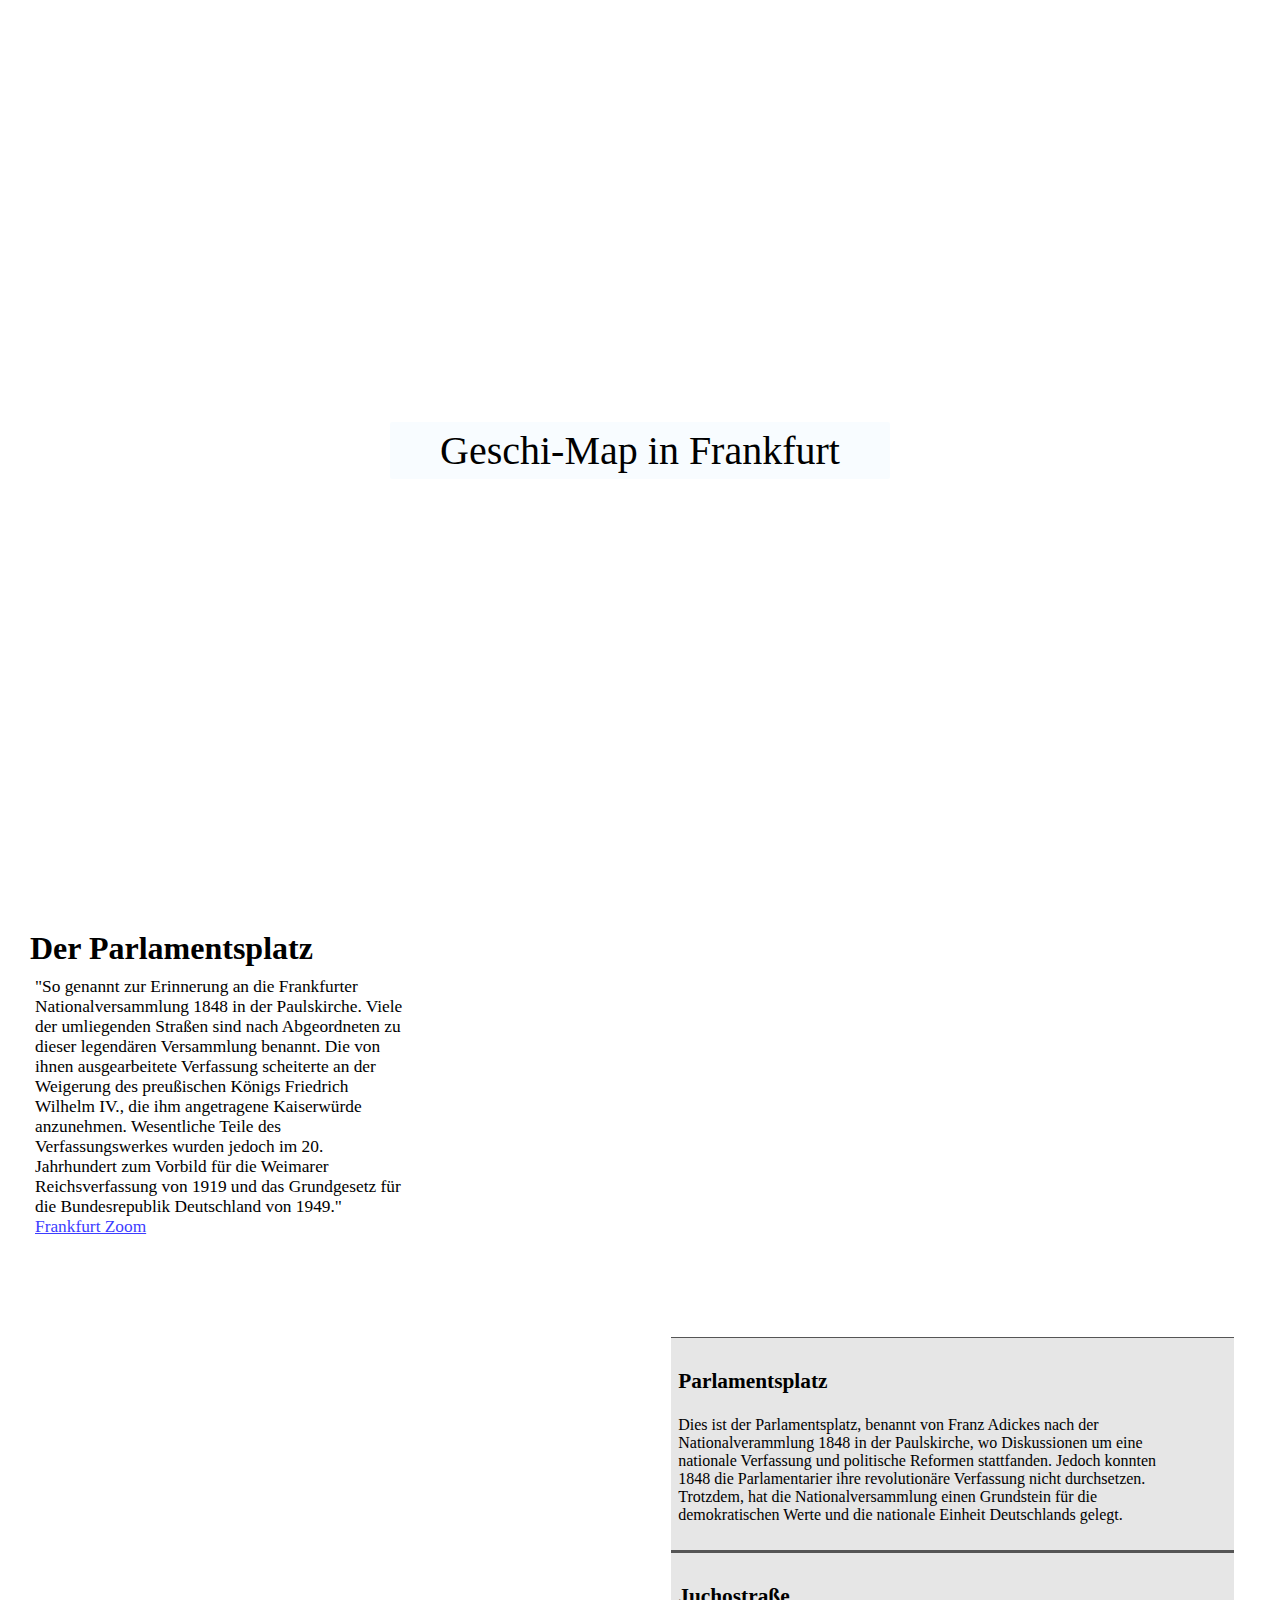
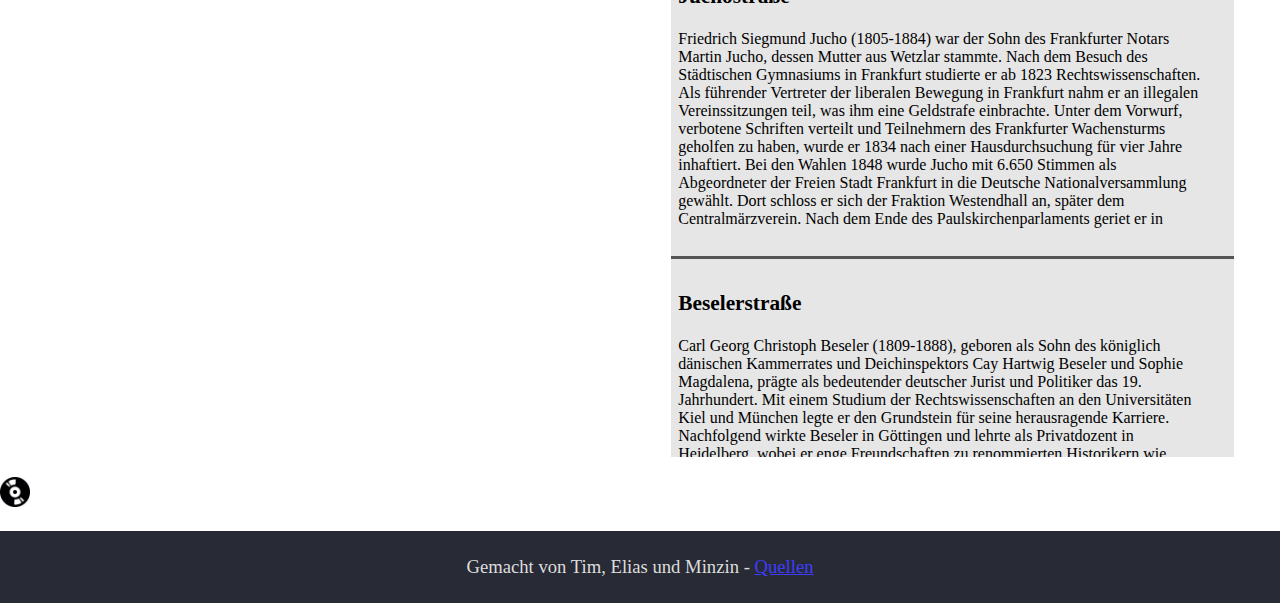
==== commit abe3cc9b: "Einfügen der Straßen und Quellen" ====
--- a/index.html
+++ b/index.html
@@ -29,6 +29,7 @@
 
     </div>
 
+    <div id="space"></div>
 
     <div id="hauptteil">
         <div id="kartenTeil">
@@ -42,7 +43,7 @@
                 <div class="textbereich">
                     <p class="titel">Parlamentsplatz</p>
                     <p class="inhalt">
-                        Die ist der Parlamentsplatz. Er liegt im Herzen von Europa, in Frankfurt am Main
+                        Dies ist der Parlamentsplatz, benannt von Franz Adickes nach der Nationalverammlung 1848 in der Paulskirche, wo Diskussionen um eine nationale Verfassung und politische Reformen stattfanden. Jedoch konnten 1848 die Parlamentarier ihre revolutionäre Verfassung nicht durchsetzen. Trotzdem, hat die Nationalversammlung einen Grundstein für die demokratischen Werte und die nationale Einheit Deutschlands gelegt.
                     </p>
                 </div>
                 <img src="https://upload.wikimedia.org/wikipedia/commons/d/d5/U-Bahn-Station_Parlamentsplatz.jpg" alt="" srcset="">
@@ -193,7 +194,7 @@
         </div>
     </div>
 
-    <button onClick="stepBack()">Zurück zum Parlamentsplatz</button>
+    <!--<button onClick="stepBack()">Zurück zum Parlamentsplatz</button>-->
 
     <div class="music">
         <audio id="music">
@@ -204,7 +205,7 @@
     
 
     <div id="unterteil">
-        <p>Gemacht mit ❤️</p>
+        <p>Gemacht von Tim, Elias und Minzin - <a id="quelle" href="./quellen/quellen.html">Quellen</a></p>
     </div>
 </body>
 </html>--- a/style.css
+++ b/style.css
@@ -67,6 +67,10 @@
     font-size: 13pt;
 }
 
+#space {
+    padding: 20px 0;
+}
+
 #hauptteil {
     margin: 0 15px;
     /*height: var(--hoehe);*/
@@ -157,11 +161,12 @@
     margin-left: 9px;
 
 }
-
+/*
 button {
     margin: 7px 15px;
-}
-
+    padding: 10px;
+}
+*/
 
 
 
@@ -218,4 +223,12 @@
 
 a:hover {
     color: hsl(240, 100%, 50%);
+}
+
+img.huechange {
+    filter: hue-rotate(120deg);
+}
+
+#quellen {
+    
 }